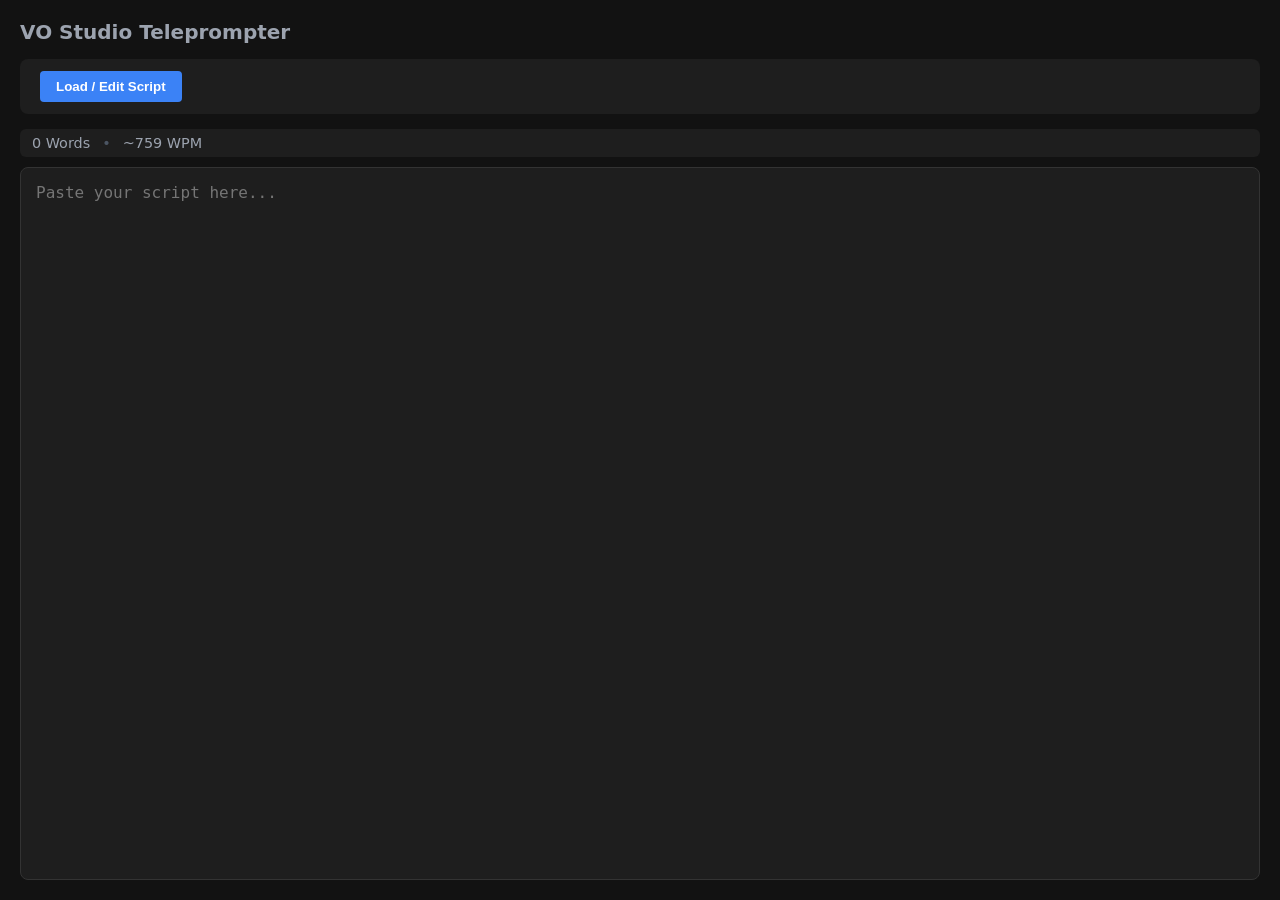
==== index.html @ 52ba2194 "Initial teleprompter setup" ====
<!DOCTYPE html>
<html lang="en">

<head>
  <meta charset="UTF-8">
  <meta name="viewport" content="width=device-width, initial-scale=1.0">
  <title>VO Studio Teleprompter</title>
  <link rel="stylesheet" href="styles.css">
</head>

<body>

  <h1>VO Studio Teleprompter</h1>

  <div class="controls">
    <button id="toggleViewBtn">Load / Edit Script</button>
    <button id="startBtn" class="hidden">Start / Pause (Space)</button>
    <div id="speedControl" class="hidden">
      <label>Speed:</label>
      <input type="range" id="speedSlider" min="0.5" max="5" step="0.5" value="1.5">
    </div>
  </div>

  <!-- Dedicated Metrics Bar -->
  <div id="metricsBar">
    <span id="wordCountDisplay">0 Words</span>
    <span class="divider">•</span>
    <span id="wpmDisplay">~0 WPM</span>
  </div>

  <!-- Input Mode -->
  <textarea id="scriptInput" placeholder="Paste your script here..."></textarea>

  <!-- Reading Display Mode -->
  <div id="prompterContainer" class="hidden">
    <div class="guideline"></div>
    <div id="prompterText"></div>
  </div>

  <script src="app.js"></script>
</body>

</html>
---- styles.css ----
:root {
      --bg-color: #121212;
      --panel-color: #1e1e1e;
      --text-color: #e0e0e0;
      --accent-color: #3b82f6;
    }

    body {
      font-family: system-ui, -apple-system, sans-serif;
      background-color: var(--bg-color);
      color: var(--text-color);
      margin: 0;
      padding: 20px;
      display: flex;
      flex-direction: column;
      height: 100vh;
      box-sizing: border-box;
    }

    h1 {
      font-size: 1.25rem;
      margin: 0 0 15px 0;
      color: #9ca3af;
    }

    .controls {
      display: flex;
      gap: 15px;
      align-items: center;
      background: var(--panel-color);
      padding: 12px 20px;
      border-radius: 8px;
      margin-bottom: 15px;
      width: 100%;
      box-sizing: border-box;
    }

    button {
      background-color: var(--accent-color);
      color: white;
      border: none;
      padding: 8px 16px;
      border-radius: 4px;
      font-weight: bold;
      cursor: pointer;
    }

    button:hover {
      opacity: 0.9;
    }

    input[type="range"] {
      cursor: pointer;
    }

    /* Input area */
    #scriptInput {
      flex: 1;
      width: 100%;
      background: var(--panel-color);
      color: var(--text-color);
      border: 1px solid #333;
      border-radius: 8px;
      padding: 15px;
      font-size: 1rem;
      resize: none;
      box-sizing: border-box;
    }

    /* Prompter reading display */
    #prompterContainer {
      flex: 1;
      background: var(--panel-color);
      border: 1px solid #333;
      border-radius: 8px;
      overflow-y: scroll;
      position: relative;
      padding: 40px;
      box-sizing: border-box;
    }

    #prompterText {
      font-size: 2.5rem;
      line-height: 1.6;
      max-width: 900px;
      margin: 0 auto;
      padding-bottom: 50vh;
      /* Leaves room to scroll past the end */
    }

    #metricsBar {
      display: flex;
      align-items: center;
      justify-content: flex-start;
      gap: 12px;
      padding: 6px 12px;
      margin-bottom: 10px;
      background: rgba(255, 255, 255, 0.05);
      border-radius: 6px;
      color: #9ca3af;
      font-size: 0.9rem;
      font-weight: 500;
    }

    #metricsBar .divider {
      color: #4b5563;
    }

    .hidden {
      display: none !important;
    }

    /* Reading guide guideline overlay */
    .guideline {
      position: absolute;
      top: 50%;
      left: 0;
      right: 0;
      height: 2px;
      background: rgba(239, 68, 68, 0.4);
      pointer-events: none;
    }

    /* Add to your <style> tag */
    #speedControl {
      display: flex;
      align-items: center;
      gap: 10px;
      margin-left: auto;
    }

    #speedSlider {
      width: 95px;
      /* Adjust width as needed */
      cursor: pointer;
    }
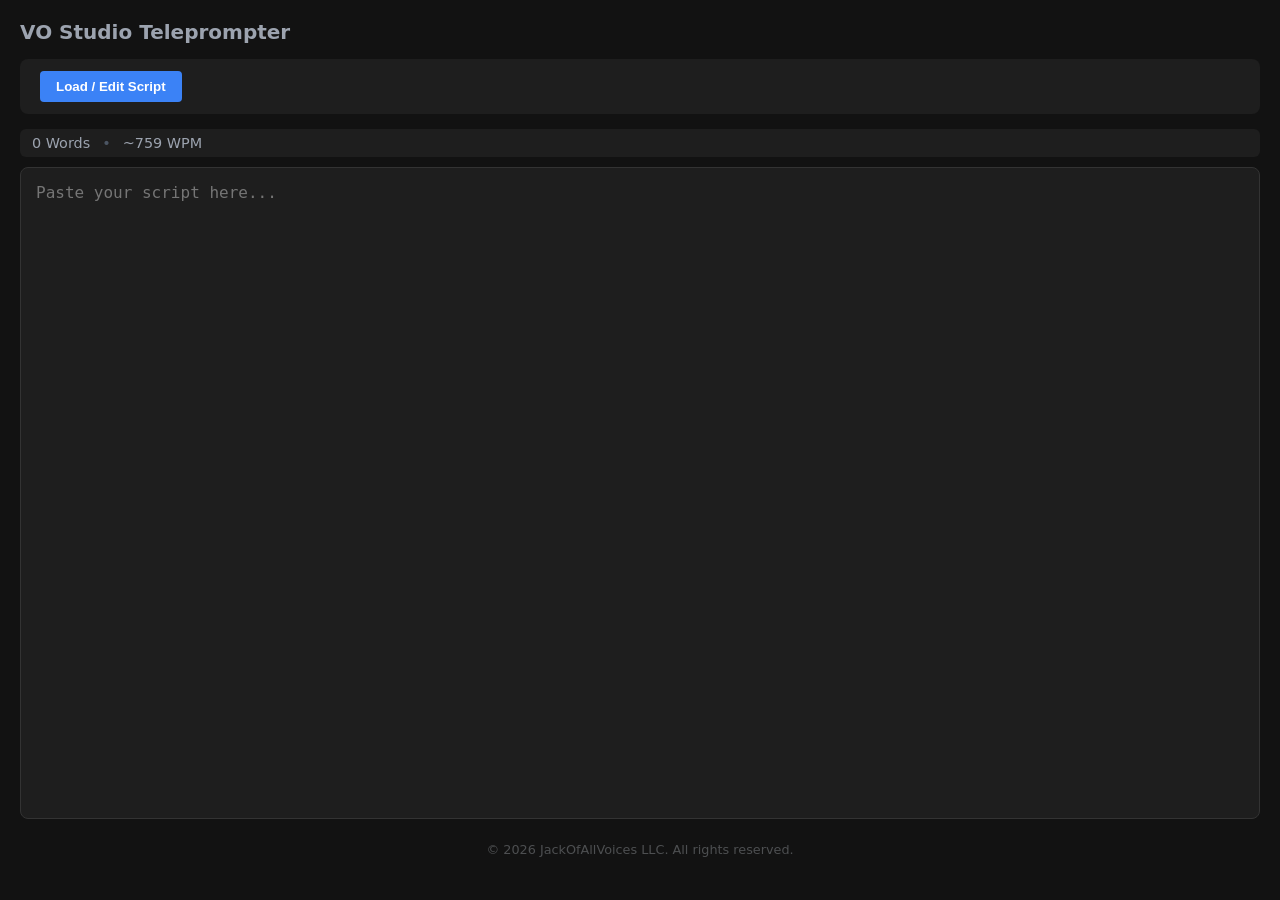
==== commit cca18105: "footer" ====
--- a/index.html
+++ b/index.html
@@ -37,6 +37,10 @@
     <div id="prompterText"></div>
   </div>
 
+  <footer>
+    <p>© 2026 JackOfAllVoices LLC. All rights reserved.</p>
+  </footer>
+
   <script src="app.js"></script>
 </body>
 
--- a/styles.css
+++ b/styles.css
@@ -133,4 +133,11 @@
       width: 95px;
       /* Adjust width as needed */
       cursor: pointer;
+    }
+
+    footer {
+      text-align: center;
+      padding: 10px 0;
+      font-size: 0.8rem;
+      color: #4d4f51;
     }
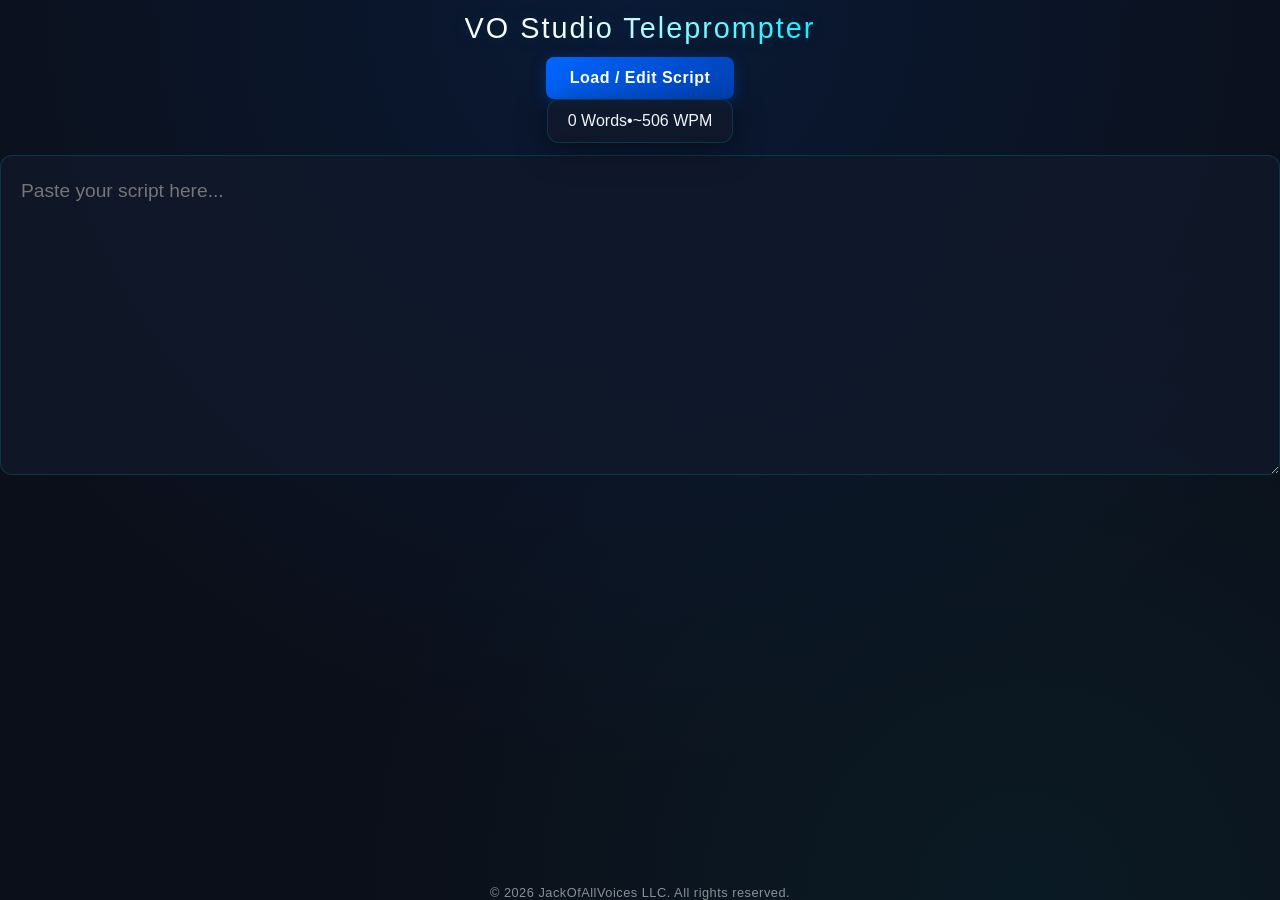
==== commit b56a1b3c: "styles" ====
--- a/index.html
+++ b/index.html
@@ -17,7 +17,7 @@
     <button id="startBtn" class="hidden">Start / Pause (Space)</button>
     <div id="speedControl" class="hidden">
       <label>Speed:</label>
-      <input type="range" id="speedSlider" min="0.5" max="5" step="0.5" value="1.5">
+      <input type="range" id="speedSlider" min="0.1" max="3" step="0.1" value="1.0">
     </div>
   </div>
 
--- a/styles.css
+++ b/styles.css
@@ -1,143 +1,198 @@
-    :root {
-      --bg-color: #121212;
-      --panel-color: #1e1e1e;
-      --text-color: #e0e0e0;
-      --accent-color: #3b82f6;
-    }
+:root {
+  /* Jack of All Voices Color Palette */
+  --bg-dark: #0b0f19;
+  --panel-bg: rgba(18, 26, 43, 0.75);
+  --accent-cyan: #00f0ff;
+  --accent-blue: #0066ff;
+  --accent-gold: #ffb703;
+  --text-main: #f0f4f8;
+  --text-muted: rgba(240, 244, 248, 0.55);
+  --border-light: rgba(0, 240, 255, 0.15);
+  --shadow-glow: 0 0 20px rgba(0, 240, 255, 0.15);
+}
 
-    body {
-      font-family: system-ui, -apple-system, sans-serif;
-      background-color: var(--bg-color);
-      color: var(--text-color);
-      margin: 0;
-      padding: 20px;
-      display: flex;
-      flex-direction: column;
-      height: 100vh;
-      box-sizing: border-box;
-    }
+* {
+  box-sizing: border-box;
+  margin: 0;
+  padding: 0;
+  font-family: 'Roboto', 'Segoe UI', -apple-system, sans-serif;
+}
 
-    h1 {
-      font-size: 1.25rem;
-      margin: 0 0 15px 0;
-      color: #9ca3af;
-    }
+body {
+  background: var(--bg-dark);
+  color: var(--text-main);
+  min-height: 100vh;
+  display: flex;
+  flex-direction: column;
+  align-items: center;
+  background-image: 
+    radial-gradient(circle at 50% 0%, rgba(0, 102, 255, 0.12) 0%, transparent 70%),
+    radial-gradient(circle at 80% 100%, rgba(0, 240, 255, 0.05) 0%, transparent 50%);
+}
 
-    .controls {
-      display: flex;
-      gap: 15px;
-      align-items: center;
-      background: var(--panel-color);
-      padding: 12px 20px;
-      border-radius: 8px;
-      margin-bottom: 15px;
-      width: 100%;
-      box-sizing: border-box;
-    }
+.container {
+  flex: 1;
+  width: 100%;
+  max-width: 900px;
+  padding: 40px 24px 1rem 24px;
+  display: flex;
+  flex-direction: column;
+  gap: 20px;
+  box-sizing: border-box;
+}
 
-    button {
-      background-color: var(--accent-color);
-      color: white;
-      border: none;
-      padding: 8px 16px;
-      border-radius: 4px;
-      font-weight: bold;
-      cursor: pointer;
-    }
+/* Header & Titles */
+ h1 {
+  font-size: 1.8rem;
+  font-weight: 200;
+  letter-spacing: 2px;
+  background: linear-gradient(135deg, #ffffff 30%, var(--accent-cyan) 100%);
+  -webkit-background-clip: text;
+  -webkit-text-fill-color: transparent;
+  text-shadow: var(--shadow-glow);
+  text-align: center;
+  margin: 12px;
+}
 
-    button:hover {
-      opacity: 0.9;
-    }
+/* Metrics Bar - Frosted Glass Styling */
+#metricsBar {
+  margin-bottom: 12px;
+  display: flex;
+  justify-content: space-around;
+  align-items: center;
+  background: var(--panel-bg);
+  backdrop-filter: blur(12px);
+  -webkit-backdrop-filter: blur(12px);
+  border: 1px solid var(--border-light);
+  border-radius: 12px;
+  padding: 12px 20px;
+  box-shadow: 0 8px 32px rgba(0, 0, 0, 0.4);
+}
 
-    input[type="range"] {
-      cursor: pointer;
-    }
+.metric-item {
+  display: flex;
+  flex-direction: column;
+  align-items: center;
+  gap: 4px;
+}
 
-    /* Input area */
-    #scriptInput {
-      flex: 1;
-      width: 100%;
-      background: var(--panel-color);
-      color: var(--text-color);
-      border: 1px solid #333;
-      border-radius: 8px;
-      padding: 15px;
-      font-size: 1rem;
-      resize: none;
-      box-sizing: border-box;
-    }
+.metric-label {
+  font-size: 0.75rem;
+  text-transform: uppercase;
+  letter-spacing: 1px;
+  color: var(--text-muted);
+}
 
-    /* Prompter reading display */
-    #prompterContainer {
-      flex: 1;
-      background: var(--panel-color);
-      border: 1px solid #333;
-      border-radius: 8px;
-      overflow-y: scroll;
-      position: relative;
-      padding: 40px;
-      box-sizing: border-box;
-    }
+.metric-value {
+  font-size: 1.25rem;
+  font-weight: 700;
+  color: var(--accent-cyan);
+}
 
-    #prompterText {
-      font-size: 2.5rem;
-      line-height: 1.6;
-      max-width: 900px;
-      margin: 0 auto;
-      padding-bottom: 50vh;
-      /* Leaves room to scroll past the end */
-    }
+/* Script Input Area */
+#scriptInput {
+  box-sizing: border-box;
+  max-width: 100%;
+  width: 100%;
+  min-height: 320px;
+  background: var(--panel-bg);
+  border: 1px solid var(--border-light);
+  border-radius: 12px;
+  color: var(--text-main);
+  padding: 20px;
+  font-size: 1.2rem;
+  line-height: 1.6;
+  resize: vertical;
+  outline: none;
+  transition: border-color 0.3s ease, box-shadow 0.3s ease;
+}
 
-    #metricsBar {
-      display: flex;
-      align-items: center;
-      justify-content: flex-start;
-      gap: 12px;
-      padding: 6px 12px;
-      margin-bottom: 10px;
-      background: rgba(255, 255, 255, 0.05);
-      border-radius: 6px;
-      color: #9ca3af;
-      font-size: 0.9rem;
-      font-weight: 500;
-    }
+#scriptInput:focus {
+  border-color: var(--accent-cyan);
+  box-shadow: 0 0 15px rgba(0, 240, 255, 0.2);
+}
 
-    #metricsBar .divider {
-      color: #4b5563;
-    }
+/* Prompter Scrolling Container */
+#prompterContainer {
+  width: 100%;
+  height: 500px;
+  background: rgba(5, 8, 15, 0.95);
+  border: 1px solid var(--border-light);
+  border-radius: 12px;
+  padding: 20px;
+  overflow-y: auto;
+  box-shadow: inset 0 0 30px rgba(0, 0, 0, 0.8);
+}
 
-    .hidden {
-      display: none !important;
-    }
+#prompterText {
+  font-size: 1.5rem;
+  line-height: 1.8;
+  color: #ffffff;
+  font-weight: 500;
+}
 
-    /* Reading guide guideline overlay */
-    .guideline {
-      position: absolute;
-      top: 50%;
-      left: 0;
-      right: 0;
-      height: 2px;
-      background: rgba(239, 68, 68, 0.4);
-      pointer-events: none;
-    }
+/* Control Buttons & Inputs */
+.controls-row {
+  display: flex;
+  gap: 12px;
+  align-items: center;
+  justify-content: center;
+  flex-wrap: wrap;
+}
 
-    /* Add to your <style> tag */
-    #speedControl {
-      display: flex;
-      align-items: center;
-      gap: 10px;
-      margin-left: auto;
-    }
+button {
+  cursor: pointer;
+  background: linear-gradient(135deg, var(--accent-blue), #0040b3);
+  color: #ffffff;
+  border: none;
+  border-radius: 8px;
+  padding: 12px 24px;
+  font-size: 1rem;
+  font-weight: 600;
+  letter-spacing: 0.5px;
+  transition: all 0.25s ease;
+  box-shadow: 0 4px 15px rgba(0, 102, 255, 0.3);
+}
 
-    #speedSlider {
-      width: 95px;
-      /* Adjust width as needed */
-      cursor: pointer;
-    }
+button:hover {
+  transform: translateY(-2px);
+  box-shadow: 0 6px 20px rgba(0, 240, 255, 0.4);
+  background: linear-gradient(135deg, var(--accent-cyan), var(--accent-blue));
+  color: #0b0f19;
+}
 
-    footer {
-      text-align: center;
-      padding: 10px 0;
-      font-size: 0.8rem;
-      color: #4d4f51;
-    }+#startBtn {
+  background: linear-gradient(135deg, var(--accent-gold), #00e00b);
+  color: #0b0f19;
+  box-shadow: 0 4px 15px rgba(255, 183, 3, 0.3);
+}
+
+#startBtn:hover {
+  background: linear-gradient(135deg, #3aff3a, var(--accent-gold));
+  box-shadow: 0 6px 20px rgba(255, 183, 3, 0.5);
+  color: #0b0f19;
+}
+
+#speedControl {
+  margin: 8px;
+}
+/* Custom Range Slider */
+input[type="range"] {
+  accent-color: var(--accent-cyan);
+  cursor: pointer;
+}
+
+/* Hidden Utility */
+.hidden {
+  display: none !important;
+}
+
+/* Footer Accent */
+footer {
+  text-align: center;
+  /* padding: 20px 0; */
+  margin-top: auto;
+  color: var(--text-muted);
+  font-size: 0.8rem;
+  letter-spacing: 0.5px;
+}
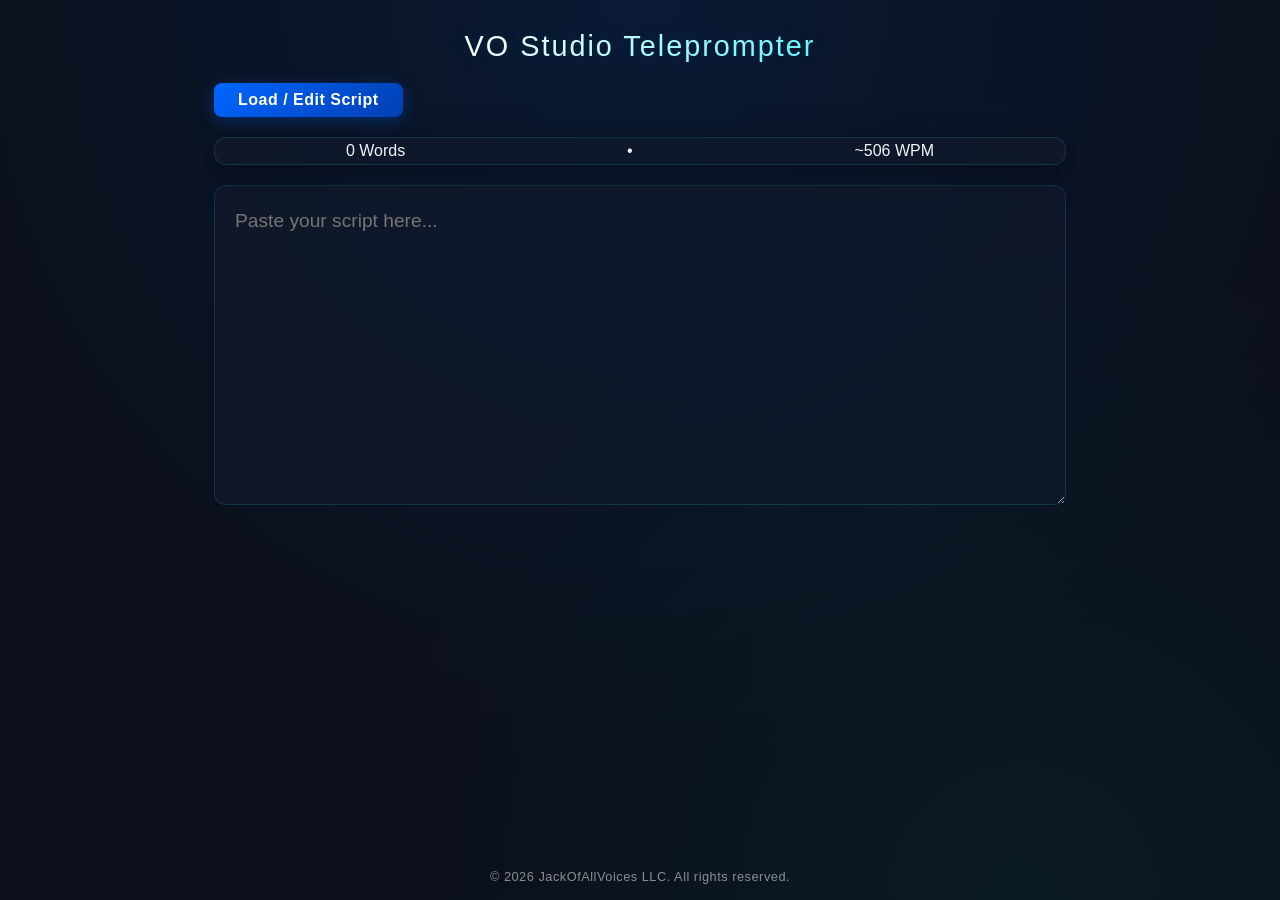
==== commit 1422f762: "sizing" ====
--- a/index.html
+++ b/index.html
@@ -9,7 +9,7 @@
 </head>
 
 <body>
-
+<div class="container">
   <h1>VO Studio Teleprompter</h1>
 
   <div class="controls">
@@ -40,7 +40,7 @@
   <footer>
     <p>© 2026 JackOfAllVoices LLC. All rights reserved.</p>
   </footer>
-
+</div>
   <script src="app.js"></script>
 </body>
 
--- a/styles.css
+++ b/styles.css
@@ -18,6 +18,16 @@
   font-family: 'Roboto', 'Segoe UI', -apple-system, sans-serif;
 }
 
+html, body {
+  width: 100%;
+  height: 100%;
+  height: -webkit-fill-available;
+  overflow: hidden;
+  overscroll-behavior: none;
+  margin: 0;
+  padding: 0;
+}
+
 body {
   background: var(--bg-dark);
   color: var(--text-main);
@@ -31,10 +41,11 @@
 }
 
 .container {
+  height: 100dvh;
   flex: 1;
   width: 100%;
   max-width: 900px;
-  padding: 40px 24px 1rem 24px;
+  padding: 30px 24px 1rem 24px;
   display: flex;
   flex-direction: column;
   gap: 20px;
@@ -51,12 +62,12 @@
   -webkit-text-fill-color: transparent;
   text-shadow: var(--shadow-glow);
   text-align: center;
-  margin: 12px;
+  /* margin: 12px; */
 }
 
 /* Metrics Bar - Frosted Glass Styling */
 #metricsBar {
-  margin-bottom: 12px;
+  /* margin-bottom: 12px; */
   display: flex;
   justify-content: space-around;
   align-items: center;
@@ -65,7 +76,7 @@
   -webkit-backdrop-filter: blur(12px);
   border: 1px solid var(--border-light);
   border-radius: 12px;
-  padding: 12px 20px;
+  padding: 4px 20px;
   box-shadow: 0 8px 32px rgba(0, 0, 0, 0.4);
 }
 
@@ -146,7 +157,7 @@
   color: #ffffff;
   border: none;
   border-radius: 8px;
-  padding: 12px 24px;
+  padding: 8px 24px;
   font-size: 1rem;
   font-weight: 600;
   letter-spacing: 0.5px;
@@ -174,7 +185,7 @@
 }
 
 #speedControl {
-  margin: 8px;
+  margin-top: 8px;
 }
 /* Custom Range Slider */
 input[type="range"] {
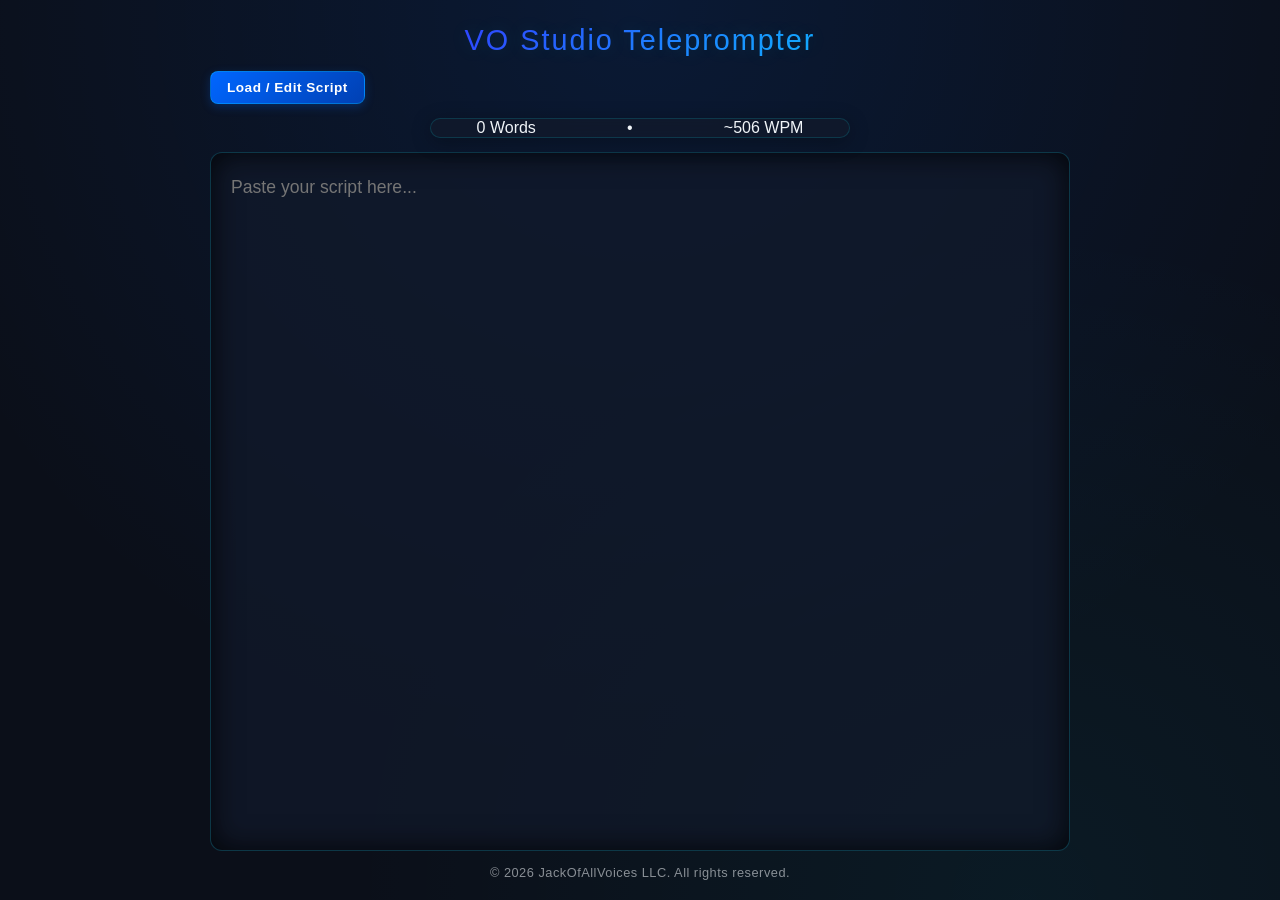
==== commit a1e8fe89: "speed" ====
--- a/index.html
+++ b/index.html
@@ -14,10 +14,10 @@
 
   <div class="controls">
     <button id="toggleViewBtn">Load / Edit Script</button>
-    <button id="startBtn" class="hidden">Start / Pause (Space)</button>
+    <button id="startBtn" class="hidden">Start (Space)</button>
     <div id="speedControl" class="hidden">
       <label>Speed:</label>
-      <input type="range" id="speedSlider" min="0.1" max="3" step="0.1" value="1.0">
+      <input type="range" id="speedSlider" min="0.1" max="2" step="0.1" value="1.0">
     </div>
   </div>
 
--- a/styles.css
+++ b/styles.css
@@ -31,7 +31,6 @@
 body {
   background: var(--bg-dark);
   color: var(--text-main);
-  min-height: 100vh;
   display: flex;
   flex-direction: column;
   align-items: center;
@@ -42,32 +41,108 @@
 
 .container {
   height: 100dvh;
-  flex: 1;
   width: 100%;
   max-width: 900px;
-  padding: 30px 24px 1rem 24px;
+  padding: 24px 20px 12px 20px;
   display: flex;
   flex-direction: column;
-  gap: 20px;
+  gap: 14px; /* Even 14px spacing between all top controls */
   box-sizing: border-box;
 }
 
 /* Header & Titles */
- h1 {
+h1 {
   font-size: 1.8rem;
   font-weight: 200;
   letter-spacing: 2px;
-  background: linear-gradient(135deg, #ffffff 30%, var(--accent-cyan) 100%);
+  background: linear-gradient(135deg, #2f47ff 30%, var(--accent-cyan) 100%);
   -webkit-background-clip: text;
   -webkit-text-fill-color: transparent;
   text-shadow: var(--shadow-glow);
   text-align: center;
-  /* margin: 12px; */
-}
-
-/* Metrics Bar - Frosted Glass Styling */
+}
+
+/* Centered Control Buttons Row */
+.controls-row {
+  display: flex;
+  gap: 12px;
+  align-items: center;
+  justify-content: center;
+  width: 100%;
+  max-width: 420px; /* Keeps buttons constrained and centered */
+  margin: 0 auto;
+}
+
+button {
+  cursor: pointer;
+  border: none;
+  border-radius: 8px;
+  padding: 8px 16px; /* Slimmer vertical height */
+  font-size: 0.85rem;
+  font-weight: 600;
+  letter-spacing: 0.5px;
+  transition: all 0.25s ease;
+  white-space: nowrap;
+}
+
+.controls-row button {
+  flex: 1; /* Equal button widths */
+}
+
+/* Fixed: Matches JS ID `toggleViewBtn` */
+#toggleViewBtn {
+  background: linear-gradient(135deg, var(--accent-blue), #0040b3);
+  color: #ffffff;
+  border: 1px solid rgba(0, 240, 255, 0.25);
+  box-shadow: 0 3px 10px rgba(0, 102, 255, 0.25);
+}
+
+#toggleViewBtn:hover {
+  background: linear-gradient(135deg, #0073ff, var(--accent-blue));
+  box-shadow: 0 4px 15px rgba(0, 102, 255, 0.4);
+  transform: translateY(-1px);
+}
+
+/* Start / Pause Button - Initial State (Light Blue to Cyan) */
+#startBtn {
+  background: linear-gradient(135deg, #00d2ff, var(--accent-cyan));
+  color: #0b0f19;
+  font-weight: 700;
+  border: 1px solid rgba(0, 240, 255, 0.4);
+  box-shadow: 0 3px 10px rgba(0, 240, 255, 0.3);
+}
+
+/* Start / Pause Button - Flipped State when scrolling */
+#startBtn.active {
+  background: linear-gradient(135deg, var(--accent-cyan), #0088ff);
+  box-shadow: 0 0 15px rgba(0, 240, 255, 0.5);
+}
+
+#startBtn:hover {
+  transform: translateY(-1px);
+  filter: brightness(1.1);
+}
+
+/* Speed Control Row */
+#speedControl {
+  margin-top: 12px;
+  display: flex;
+  align-items: center;
+  justify-content: center;
+  gap: 12px;
+  width: 100%;
+  font-size: 0.85rem;
+  color: var(--text-muted);
+}
+
+input[type="range"] {
+  accent-color: var(--accent-cyan);
+  cursor: pointer;
+  width: 160px;
+}
+
+/* Metrics Bar - Slimmed and Centered */
 #metricsBar {
-  /* margin-bottom: 12px; */
   display: flex;
   justify-content: space-around;
   align-items: center;
@@ -75,16 +150,19 @@
   backdrop-filter: blur(12px);
   -webkit-backdrop-filter: blur(12px);
   border: 1px solid var(--border-light);
-  border-radius: 12px;
-  padding: 4px 20px;
-  box-shadow: 0 8px 32px rgba(0, 0, 0, 0.4);
+  border-radius: 20px;
+  /* padding: 6px 16px;  */
+  box-shadow: 0 4px 20px rgba(0, 0, 0, 0.3);
+  max-width: 420px;
+  width: 100%;
+  margin: 0 auto;
 }
 
 .metric-item {
   display: flex;
   flex-direction: column;
   align-items: center;
-  gap: 4px;
+  gap: 2px;
 }
 
 .metric-label {
@@ -95,44 +173,41 @@
 }
 
 .metric-value {
-  font-size: 1.25rem;
-  font-weight: 700;
+  font-size: 0.95rem;
+  font-weight: 600;
   color: var(--accent-cyan);
 }
 
-/* Script Input Area */
-#scriptInput {
+/* Dynamic Flex Box for Text Area & Prompter Container */
+#scriptInput,
+#prompterContainer {
+  flex: 1;
+  width: 100%;
+  max-width: 100%;
   box-sizing: border-box;
-  max-width: 100%;
-  width: 100%;
-  min-height: 320px;
-  background: var(--panel-bg);
-  border: 1px solid var(--border-light);
-  border-radius: 12px;
-  color: var(--text-main);
-  padding: 20px;
-  font-size: 1.2rem;
-  line-height: 1.6;
-  resize: vertical;
-  outline: none;
-  transition: border-color 0.3s ease, box-shadow 0.3s ease;
-}
-
-#scriptInput:focus {
-  border-color: var(--accent-cyan);
-  box-shadow: 0 0 15px rgba(0, 240, 255, 0.2);
-}
-
-/* Prompter Scrolling Container */
-#prompterContainer {
-  width: 100%;
-  height: 500px;
   background: rgba(5, 8, 15, 0.95);
   border: 1px solid var(--border-light);
   border-radius: 12px;
   padding: 20px;
   overflow-y: auto;
+  overscroll-behavior-y: contain;
+  -webkit-overflow-scrolling: touch;
   box-shadow: inset 0 0 30px rgba(0, 0, 0, 0.8);
+}
+
+#scriptInput {
+  background: var(--panel-bg);
+  color: var(--text-main);
+  font-size: 1.1rem;
+  line-height: 1.6;
+  resize: none;
+  outline: none;
+  transition: border-color 0.3s ease, box-shadow 0.3s ease;
+}
+
+#scriptInput:focus {
+  border-color: var(--accent-cyan);
+  box-shadow: 0 0 15px rgba(0, 240, 255, 0.2);
 }
 
 #prompterText {
@@ -142,57 +217,6 @@
   font-weight: 500;
 }
 
-/* Control Buttons & Inputs */
-.controls-row {
-  display: flex;
-  gap: 12px;
-  align-items: center;
-  justify-content: center;
-  flex-wrap: wrap;
-}
-
-button {
-  cursor: pointer;
-  background: linear-gradient(135deg, var(--accent-blue), #0040b3);
-  color: #ffffff;
-  border: none;
-  border-radius: 8px;
-  padding: 8px 24px;
-  font-size: 1rem;
-  font-weight: 600;
-  letter-spacing: 0.5px;
-  transition: all 0.25s ease;
-  box-shadow: 0 4px 15px rgba(0, 102, 255, 0.3);
-}
-
-button:hover {
-  transform: translateY(-2px);
-  box-shadow: 0 6px 20px rgba(0, 240, 255, 0.4);
-  background: linear-gradient(135deg, var(--accent-cyan), var(--accent-blue));
-  color: #0b0f19;
-}
-
-#startBtn {
-  background: linear-gradient(135deg, var(--accent-gold), #00e00b);
-  color: #0b0f19;
-  box-shadow: 0 4px 15px rgba(255, 183, 3, 0.3);
-}
-
-#startBtn:hover {
-  background: linear-gradient(135deg, #3aff3a, var(--accent-gold));
-  box-shadow: 0 6px 20px rgba(255, 183, 3, 0.5);
-  color: #0b0f19;
-}
-
-#speedControl {
-  margin-top: 8px;
-}
-/* Custom Range Slider */
-input[type="range"] {
-  accent-color: var(--accent-cyan);
-  cursor: pointer;
-}
-
 /* Hidden Utility */
 .hidden {
   display: none !important;
@@ -201,8 +225,7 @@
 /* Footer Accent */
 footer {
   text-align: center;
-  /* padding: 20px 0; */
-  margin-top: auto;
+  padding-bottom: 8px;
   color: var(--text-muted);
   font-size: 0.8rem;
   letter-spacing: 0.5px;
